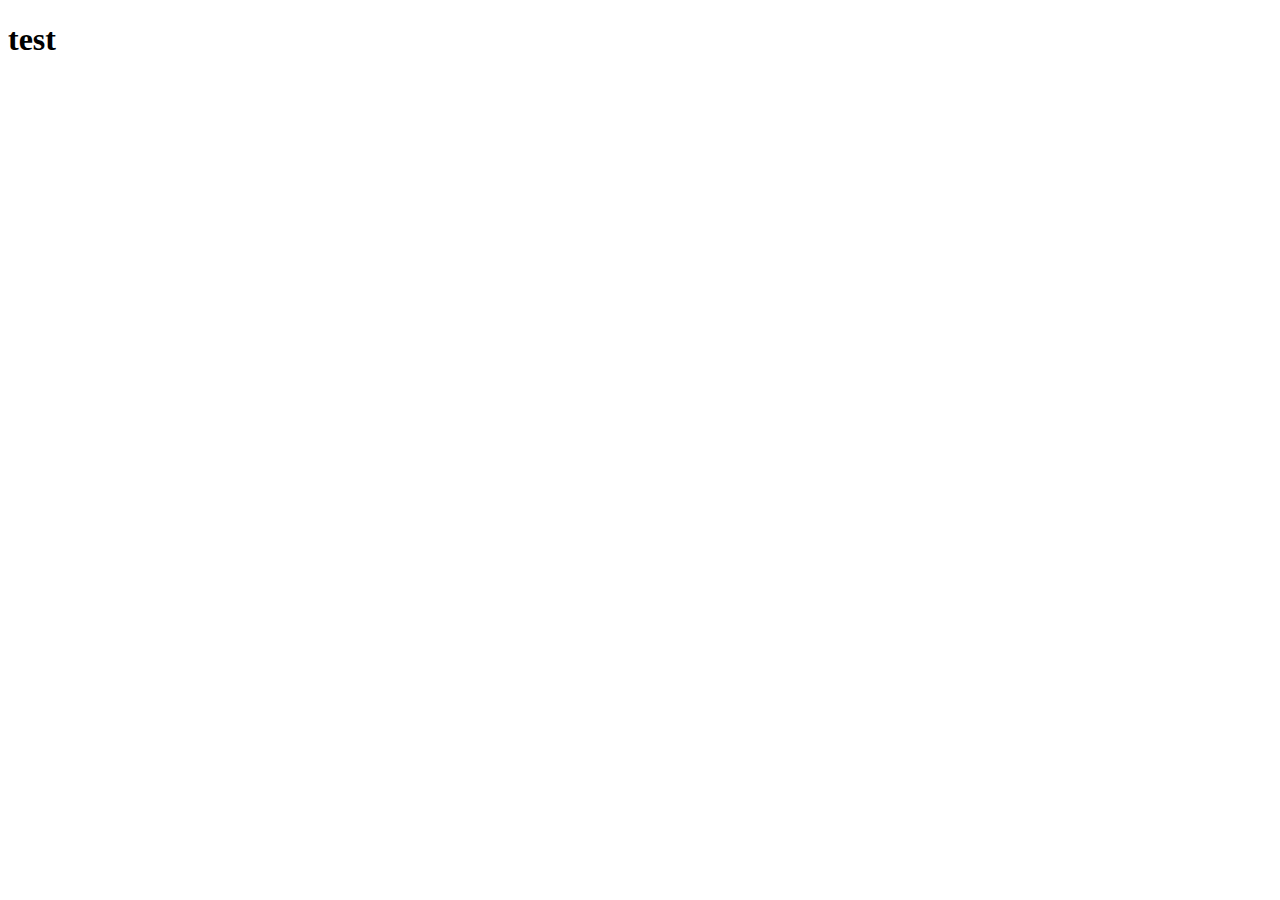
==== index.html @ d65ccb64 "Pequeno fix" ====
<!DOCTYPE html>
<html>
	<head>
		<meta charset="utf-8">
		<meta http-equiv="X-UA-Compatible" content="IE=edge">
		<title>Kaio Oliveira - Sou eu!</title>
		<link rel="stylesheet" href="./assets/css/style.css">
		<link rel="stylesheet" type="text/css" href="http://fonts.googleapis.com/css?family=Ubuntu:regular,bold&subset=Latin">
	</head>

	<body>
	<main class="prompt">
		
	</main>
	
	<h1>test</h1>
	</body>

	<script src="//code.jquery.com/jquery-2.2.4.min.js"></script>
	<script src="./assets/js/main.js"></script>

</html>
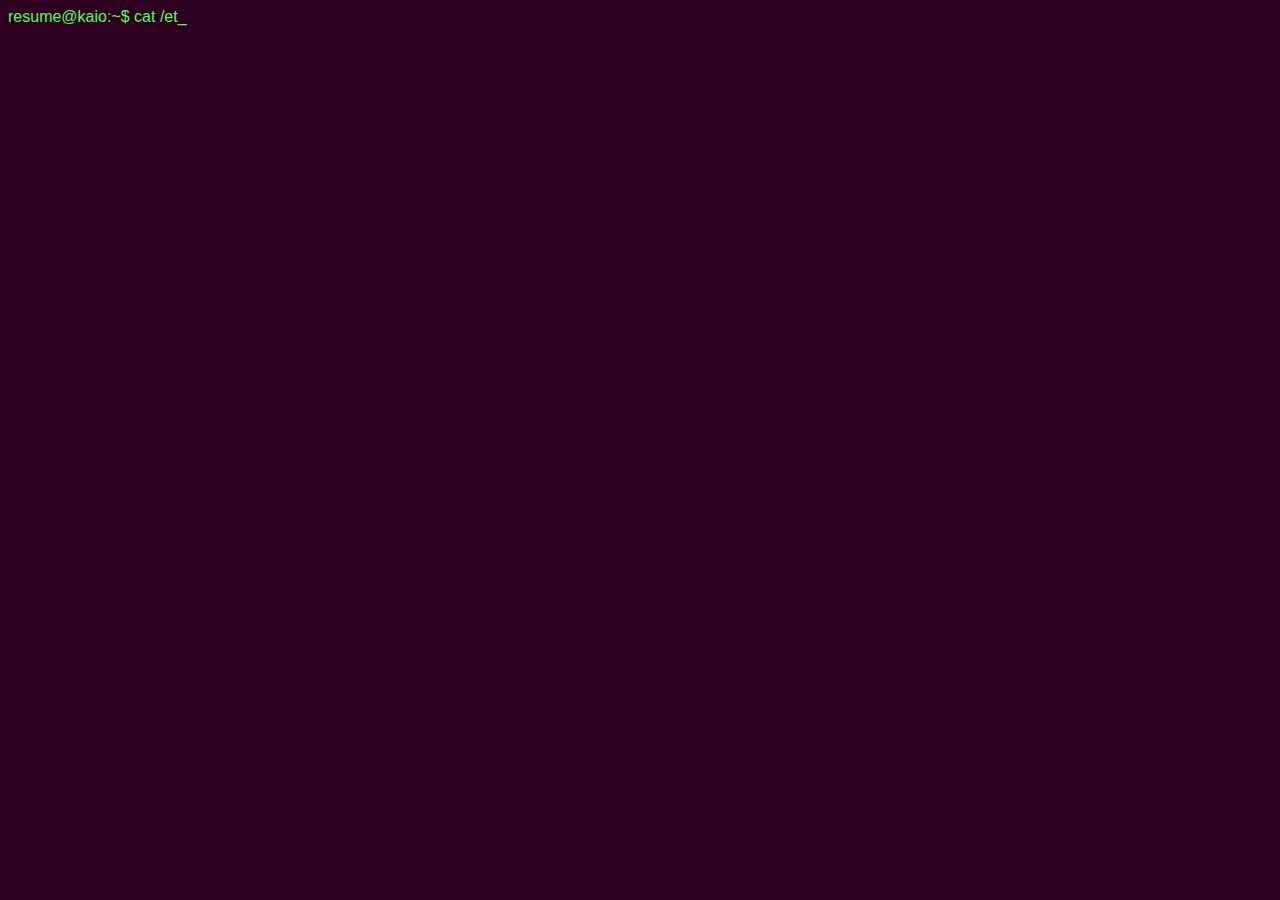
==== commit 99f635d4: "Javascript funcionando" ====
--- a/index.html
+++ b/index.html
@@ -5,15 +5,19 @@
 		<meta http-equiv="X-UA-Compatible" content="IE=edge">
 		<title>Kaio Oliveira - Sou eu!</title>
 		<link rel="stylesheet" href="./assets/css/style.css">
-		<link rel="stylesheet" type="text/css" href="http://fonts.googleapis.com/css?family=Ubuntu:regular,bold&subset=Latin">
+
+		<style>
+		
+		</style>
+
 	</head>
 
 	<body>
+
 	<main class="prompt">
 		
 	</main>
-	
-	<h1>test</h1>
+
 	</body>
 
 	<script src="//code.jquery.com/jquery-2.2.4.min.js"></script>
--- a/assets/css/style.css
+++ b/assets/css/style.css
@@ -0,0 +1,21 @@
+body {
+  background-color: #2c001e;
+  color: #55ff55;
+  font-family: Ubuntu, sans-serif;
+}
+.output {
+  color: white;
+}
+.output a{
+	color: yellow;
+}
+.output a:visited{
+	color: yellow;
+}
+.active:after {
+  content: '_';
+}
+img{
+	display: none;
+	
+}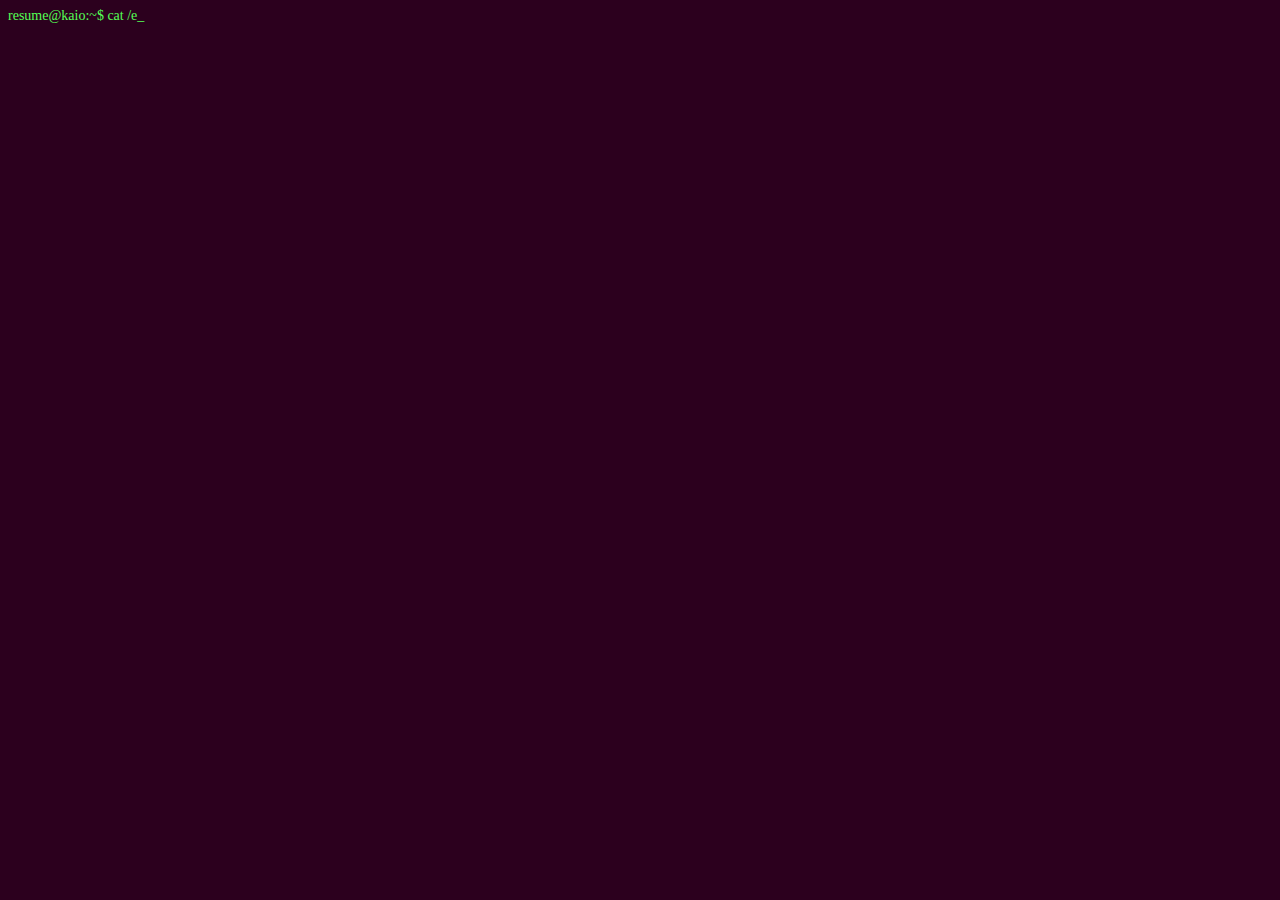
==== commit e6df9c52: "Mudancas no conteudo da pagina" ====
--- a/index.html
+++ b/index.html
@@ -5,6 +5,8 @@
 		<meta http-equiv="X-UA-Compatible" content="IE=edge">
 		<title>Kaio Oliveira - Sou eu!</title>
 		<link rel="stylesheet" href="./assets/css/style.css">
+		<link rel="stylesheet" type="text/css" href="http://fonts.googleapis.com/css?family=Ubuntu:regular&subset=Latin">
+		<link rel="icon" href="http://example.com/favicon.png">
 
 		<style>
 		
--- a/assets/css/style.css
+++ b/assets/css/style.css
@@ -1,10 +1,11 @@
 body {
-  background-color: #2c001e;
-  color: #55ff55;
-  font-family: Ubuntu, sans-serif;
+  	background-color: #2c001e;
+  	color: #55ff55;
+  	font-family: Consolas;
+  	font-size: 14px;
 }
 .output {
-  color: white;
+  	color: white;
 }
 .output a{
 	color: yellow;
@@ -13,7 +14,7 @@
 	color: yellow;
 }
 .active:after {
-  content: '_';
+  	content: '_';
 }
 img{
 	display: none;
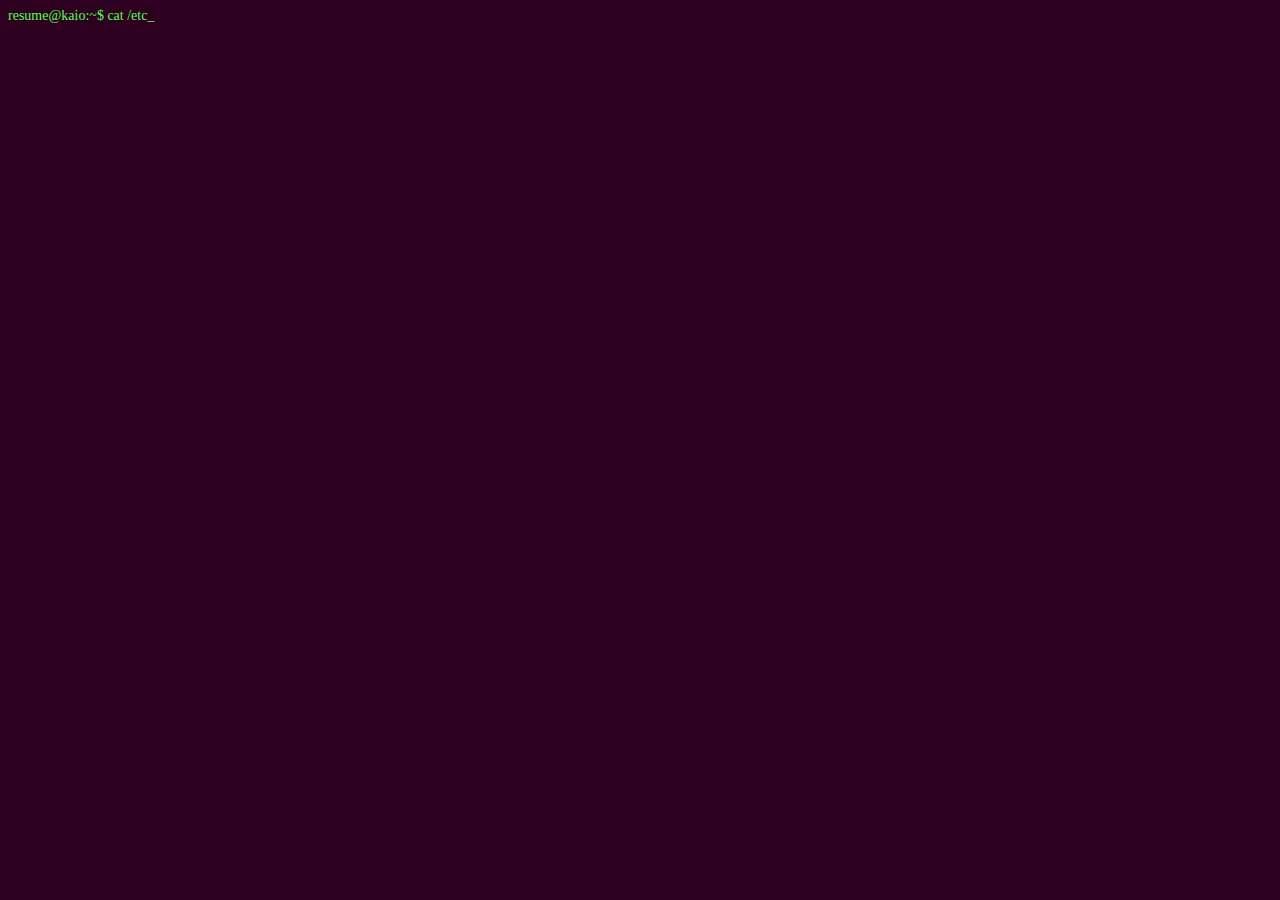
==== commit 67da427a: "Mudanca no estilo" ====
--- a/index.html
+++ b/index.html
@@ -5,7 +5,6 @@
 		<meta http-equiv="X-UA-Compatible" content="IE=edge">
 		<title>Kaio Oliveira - Sou eu!</title>
 		<link rel="stylesheet" href="./assets/css/style.css">
-		<link rel="stylesheet" type="text/css" href="http://fonts.googleapis.com/css?family=Ubuntu:regular&subset=Latin">
 		<link rel="icon" href="http://example.com/favicon.png">
 
 		<style>
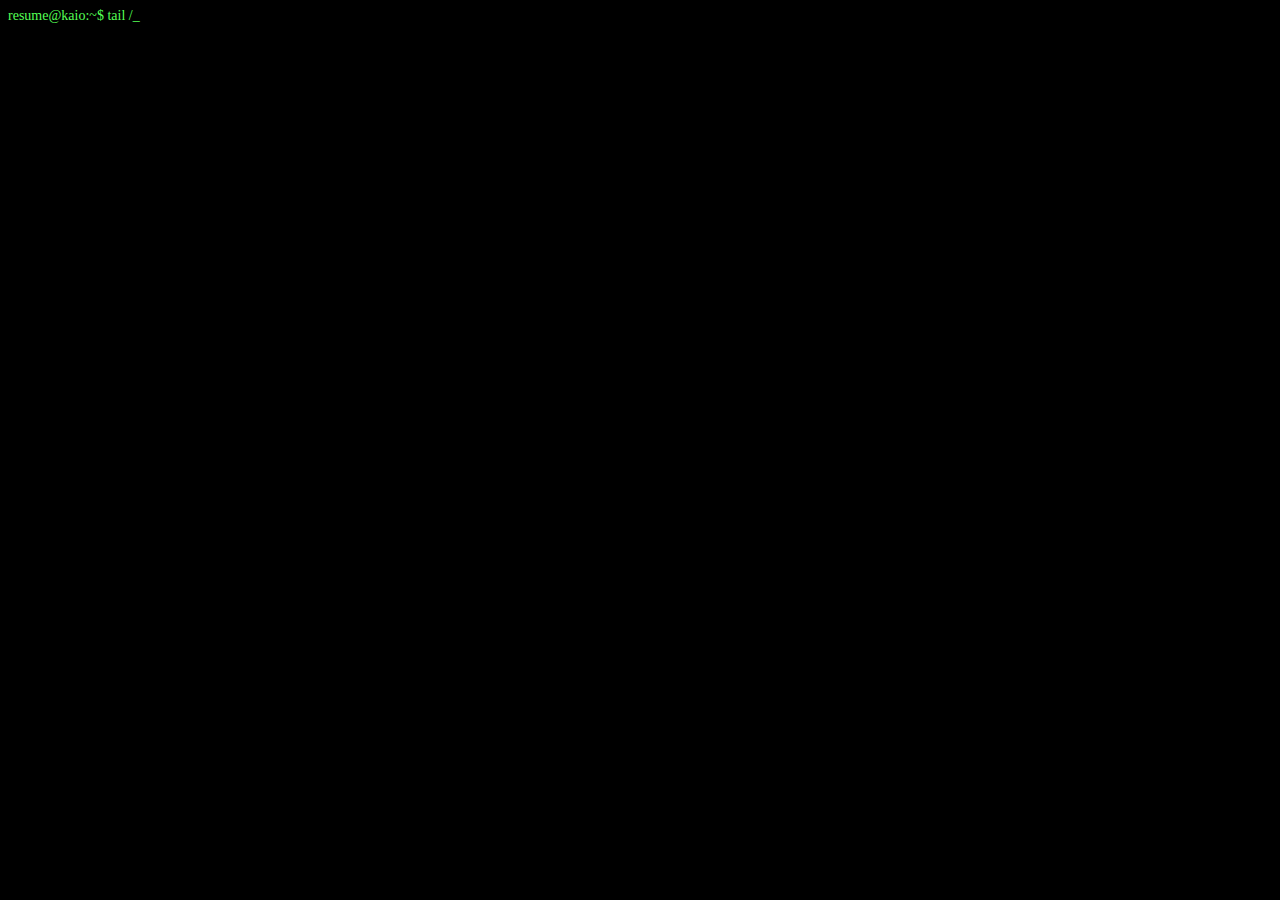
==== commit d2c49bd0: "Mudanca no titulo da pagina" ====
--- a/index.html
+++ b/index.html
@@ -3,25 +3,16 @@
 	<head>
 		<meta charset="utf-8">
 		<meta http-equiv="X-UA-Compatible" content="IE=edge">
-		<title>Kaio Oliveira - Sou eu!</title>
+		<title>Kaio Oliveira - It's me!</title>
 		<link rel="stylesheet" href="./assets/css/style.css">
 		<link rel="icon" href="http://example.com/favicon.png">
-
-		<style>
-		
-		</style>
-
 	</head>
 
 	<body>
-
 	<main class="prompt">
-		
 	</main>
-
 	</body>
 
 	<script src="//code.jquery.com/jquery-2.2.4.min.js"></script>
 	<script src="./assets/js/main.js"></script>
-
 </html>--- a/assets/css/style.css
+++ b/assets/css/style.css
@@ -1,5 +1,5 @@
 body {
-  	background-color: #2c001e;
+  	background-color: black;
   	color: #55ff55;
   	font-family: Consolas;
   	font-size: 14px;
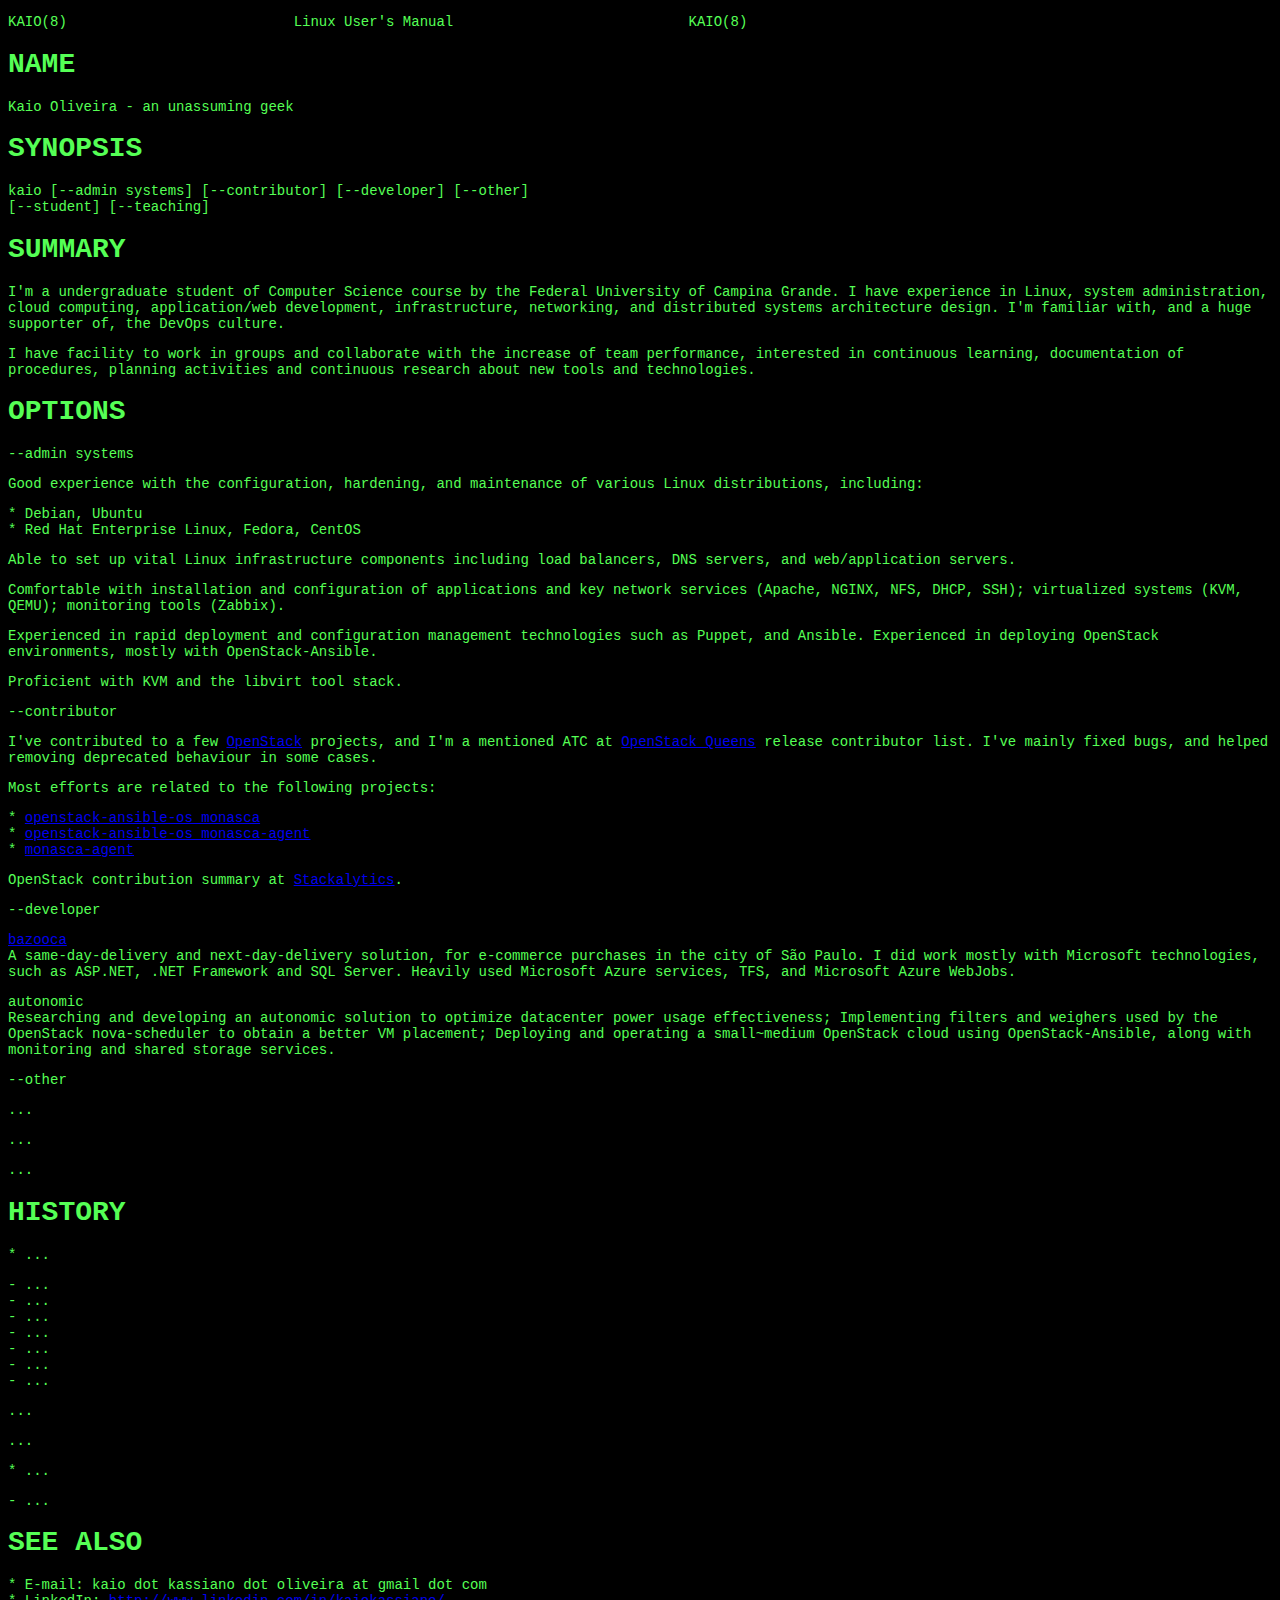
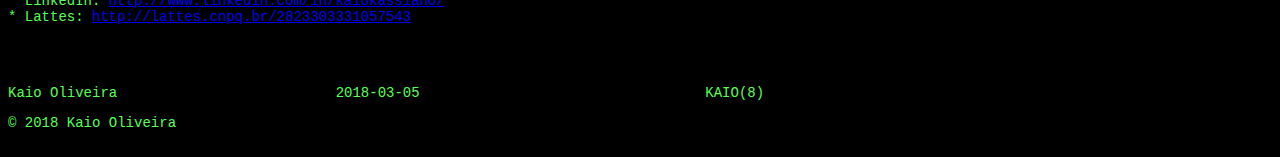
==== commit 0132caa7: "Update content" ====
--- a/index.html
+++ b/index.html
@@ -1,18 +1,149 @@
 <!DOCTYPE html>
-<html>
-	<head>
-		<meta charset="utf-8">
-		<meta http-equiv="X-UA-Compatible" content="IE=edge">
-		<title>Kaio Oliveira - It's me!</title>
-		<link rel="stylesheet" href="./assets/css/style.css">
-		<link rel="icon" href="http://example.com/favicon.png">
-	</head>
+<head>
+  <title>kaio - an unassuming geek - Linux man page</title>
+  <meta charset="utf-8">
+  <meta http-equiv="content-type" content="text/html">
+  <link rel="stylesheet" href="./assets/css/style.css">
+</head>
+<body>
 
-	<body>
-	<main class="prompt">
-	</main>
-	</body>
+<pre class="manheader">KAIO(8)                           Linux User's Manual                            KAIO(8)
+</pre>
+<h1>NAME</h1>
+<p class="subtext">
+  Kaio Oliveira - an unassuming geek
+</p>
 
-	<script src="//code.jquery.com/jquery-2.2.4.min.js"></script>
-	<script src="./assets/js/main.js"></script>
-</html>+<h1>SYNOPSIS</h1>
+<p class="subtext">
+  kaio [--admin systems] [--contributor] [--developer] [--other]<br />
+  [--student] [--teaching]
+</p>
+
+<h1>SUMMARY</h1>
+<p class="subtext">
+  I'm a undergraduate student of Computer Science course by the Federal University of Campina Grande.
+  I have experience in Linux, system administration, cloud computing, application/web development,
+  infrastructure, networking, and distributed systems architecture design. I'm familiar with,
+  and a huge supporter of, the DevOps culture.
+</p>
+<p class="subtext">
+  I have facility to work in groups and collaborate with the increase of team performance, interested
+  in continuous learning, documentation of procedures, planning activities and continuous research about
+  new tools and technologies.
+</p>
+<h1>OPTIONS</h1>
+<p class="subtext">
+  --admin systems
+</p>
+<p class="doublesubtext">
+  Good experience with the configuration, hardening, and maintenance of various Linux distributions,
+  including:
+</p>
+<p class="triplesubtext">
+  * Debian, Ubuntu<br />
+  * Red Hat Enterprise Linux, Fedora, CentOS<br />
+</p>
+<p class="doublesubtext">
+  Able to set up vital Linux infrastructure components including load balancers, DNS servers, and
+  web/application servers.
+</p>
+<p class="doublesubtext">
+  Comfortable with installation and configuration of applications and key network services (Apache,
+  NGINX, NFS, DHCP, SSH); virtualized systems (KVM, QEMU); monitoring tools (Zabbix).
+</p>
+<p class="doublesubtext">
+  Experienced in rapid deployment and configuration management technologies such as Puppet, and Ansible.
+  Experienced in deploying OpenStack environments, mostly with OpenStack-Ansible.
+</p>
+<p class="doublesubtext">
+  Proficient with KVM and the libvirt tool stack.
+</p>
+<p class="subtext">
+  --contributor
+</p>
+<p class="doublesubtext">
+  I've contributed to a few <a href="https://www.openstack.org/" target=_blank>OpenStack</a> projects, and I'm a mentioned ATC
+  at <a href="https://www.openstack.org/software/queens/" target=_blank>OpenStack Queens</a> release contributor
+  list. I've mainly fixed bugs, and helped removing deprecated behaviour in some cases.
+</p>
+<p class="doublesubtext">
+  Most efforts are related to the following projects:
+</p>
+<p class="triplesubtext">
+  * <a href="https://github.com/openstack/openstack-ansible-os_monasca" target=_blank>openstack-ansible-os_monasca</a><br />
+  * <a href="https://github.com/openstack/openstack-ansible-os_monasca-agent" target=_blank>openstack-ansible-os_monasca-agent</a><br />
+  * <a href="https://github.com/openstack/monasca-agent" target=_blank>monasca-agent</a><br />
+</p>
+<p class="doublesubtext">
+  OpenStack contribution summary at <a href="http://stackalytics.com/?user_id=kaiokassiano&metric=all&release=all" target=_blank>Stackalytics</a>.
+</p>
+<p class="subtext">
+  --developer
+</p>
+<p class="doublesubtext">
+  <a href="http://www.bazooca.com.br" target=_blank>bazooca</a><br/ >
+  A same-day-delivery and next-day-delivery solution, for e-commerce purchases in the city of São Paulo. I did work mostly with Microsoft technologies,
+  such as ASP.NET, .NET Framework and SQL Server. Heavily used Microsoft Azure services, TFS, and Microsoft Azure WebJobs.
+</p>
+<p class="doublesubtext">
+  <a>autonomic</a><br />
+  Researching and developing an autonomic solution to optimize datacenter power usage effectiveness; Implementing filters and weighers used by the
+  OpenStack nova-scheduler to obtain a better VM placement; Deploying and operating a small~medium OpenStack cloud using OpenStack-Ansible,
+  along with monitoring and shared storage services.
+</p>
+
+<p class="subtext">
+  --other
+</p>
+<p class="doublesubtext">
+  ...
+</p>
+<p class="triplesubtext">
+  ...
+</p>
+<p class="doublesubtext">
+  ...
+</p>
+
+<h1>HISTORY</h1>
+<p class="subtext bottomcut">
+  * ...</a>
+</p>
+<p class="doublesubtext">
+  - ...<br>
+  - ...<br>
+  - ...<br>
+  - ...<br>
+  - ...<br>
+  - ...<br>
+  - ...
+</p>
+<p class="subtext bottomcut">
+  ...
+</p>
+<p class="doublesubtext">
+  ...
+</p>
+<p class="subtext bottomcut">
+  * ...
+</p>
+<p class="doublesubtext">
+  - ...
+</p>
+
+<h1>SEE ALSO</h1>
+<p class="subtext">
+  * E-mail:      kaio dot kassiano dot oliveira at gmail dot com<br />
+  * LinkedIn:	 <a href="https://www.linkedin.com/in/kaiokassiano/">http://www.linkedin.com/in/kaiokassiano/</a><br />
+  * Lattes:      <a href="http://lattes.cnpq.br/2823303331057543">http://lattes.cnpq.br/2823303331057543</a><br />
+</p><br><br>
+
+<pre class="manheader">Kaio Oliveira                          2018-03-05                                  KAIO(8)
+</pre>
+
+<p class="footer">
+  &copy; 2018 Kaio Oliveira
+</p>
+</body>
+</html>
--- a/assets/css/style.css
+++ b/assets/css/style.css
@@ -1,7 +1,7 @@
 body {
   	background-color: black;
   	color: #55ff55;
-  	font-family: Consolas;
+  	font-family: monospace;
   	font-size: 14px;
 }
 .output {
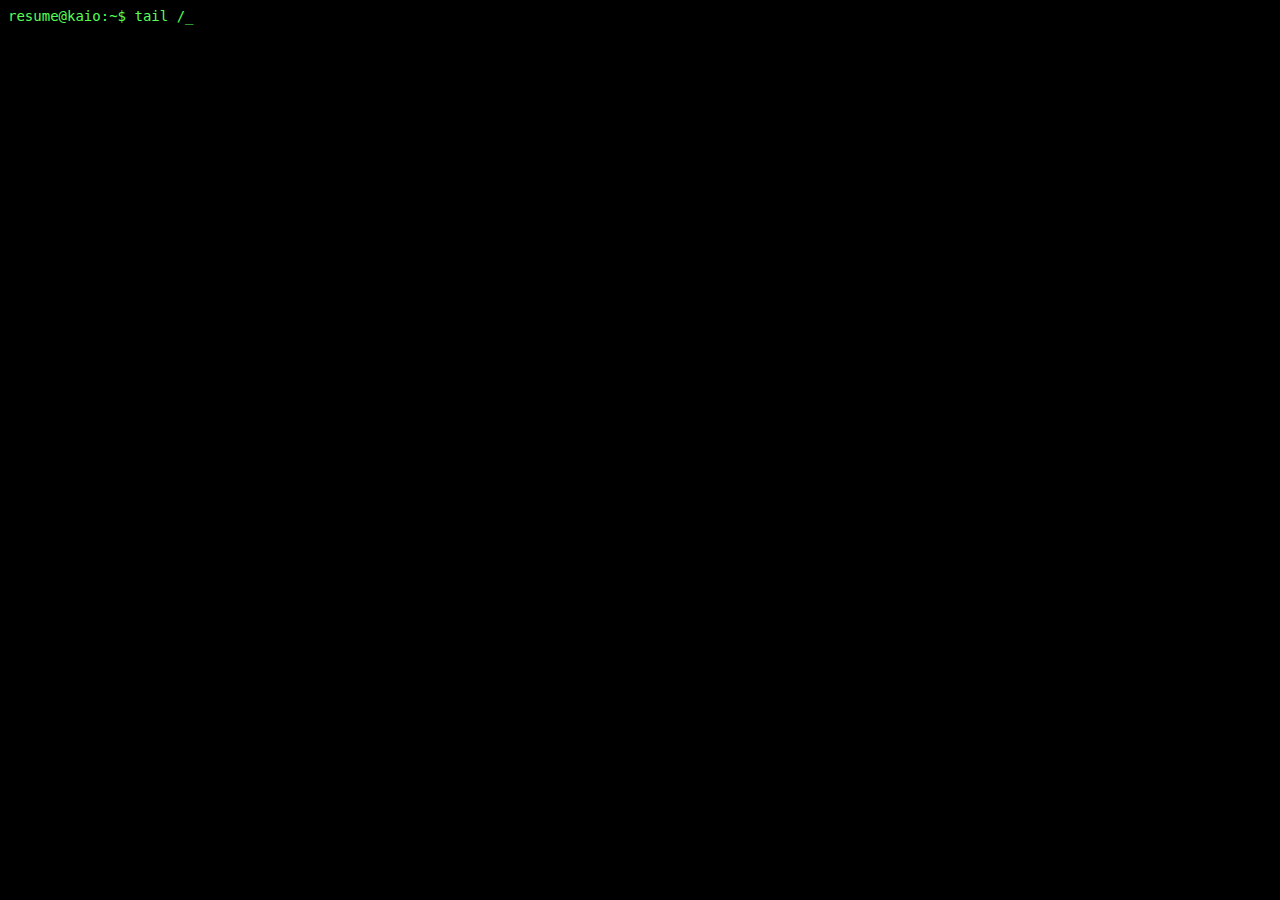
==== commit bf96f729: "Change back to terminal style" ====
--- a/index.html
+++ b/index.html
@@ -1,149 +1,18 @@
 <!DOCTYPE html>
-<head>
-  <title>kaio - an unassuming geek - Linux man page</title>
-  <meta charset="utf-8">
-  <meta http-equiv="content-type" content="text/html">
-  <link rel="stylesheet" href="./assets/css/style.css">
-</head>
-<body>
+<html>
+	<head>
+		<meta charset="utf-8">
+		<meta http-equiv="X-UA-Compatible" content="IE=edge">
+		<title>Kaio Oliveira - It's me!</title>
+		<link rel="stylesheet" href="./assets/css/style.css">
+		<link rel="icon" href="http://example.com/favicon.png">
+	</head>
 
-<pre class="manheader">KAIO(8)                           Linux User's Manual                            KAIO(8)
-</pre>
-<h1>NAME</h1>
-<p class="subtext">
-  Kaio Oliveira - an unassuming geek
-</p>
+	<body>
+	<main class="prompt">
+	</main>
+	</body>
 
-<h1>SYNOPSIS</h1>
-<p class="subtext">
-  kaio [--admin systems] [--contributor] [--developer] [--other]<br />
-  [--student] [--teaching]
-</p>
-
-<h1>SUMMARY</h1>
-<p class="subtext">
-  I'm a undergraduate student of Computer Science course by the Federal University of Campina Grande.
-  I have experience in Linux, system administration, cloud computing, application/web development,
-  infrastructure, networking, and distributed systems architecture design. I'm familiar with,
-  and a huge supporter of, the DevOps culture.
-</p>
-<p class="subtext">
-  I have facility to work in groups and collaborate with the increase of team performance, interested
-  in continuous learning, documentation of procedures, planning activities and continuous research about
-  new tools and technologies.
-</p>
-<h1>OPTIONS</h1>
-<p class="subtext">
-  --admin systems
-</p>
-<p class="doublesubtext">
-  Good experience with the configuration, hardening, and maintenance of various Linux distributions,
-  including:
-</p>
-<p class="triplesubtext">
-  * Debian, Ubuntu<br />
-  * Red Hat Enterprise Linux, Fedora, CentOS<br />
-</p>
-<p class="doublesubtext">
-  Able to set up vital Linux infrastructure components including load balancers, DNS servers, and
-  web/application servers.
-</p>
-<p class="doublesubtext">
-  Comfortable with installation and configuration of applications and key network services (Apache,
-  NGINX, NFS, DHCP, SSH); virtualized systems (KVM, QEMU); monitoring tools (Zabbix).
-</p>
-<p class="doublesubtext">
-  Experienced in rapid deployment and configuration management technologies such as Puppet, and Ansible.
-  Experienced in deploying OpenStack environments, mostly with OpenStack-Ansible.
-</p>
-<p class="doublesubtext">
-  Proficient with KVM and the libvirt tool stack.
-</p>
-<p class="subtext">
-  --contributor
-</p>
-<p class="doublesubtext">
-  I've contributed to a few <a href="https://www.openstack.org/" target=_blank>OpenStack</a> projects, and I'm a mentioned ATC
-  at <a href="https://www.openstack.org/software/queens/" target=_blank>OpenStack Queens</a> release contributor
-  list. I've mainly fixed bugs, and helped removing deprecated behaviour in some cases.
-</p>
-<p class="doublesubtext">
-  Most efforts are related to the following projects:
-</p>
-<p class="triplesubtext">
-  * <a href="https://github.com/openstack/openstack-ansible-os_monasca" target=_blank>openstack-ansible-os_monasca</a><br />
-  * <a href="https://github.com/openstack/openstack-ansible-os_monasca-agent" target=_blank>openstack-ansible-os_monasca-agent</a><br />
-  * <a href="https://github.com/openstack/monasca-agent" target=_blank>monasca-agent</a><br />
-</p>
-<p class="doublesubtext">
-  OpenStack contribution summary at <a href="http://stackalytics.com/?user_id=kaiokassiano&metric=all&release=all" target=_blank>Stackalytics</a>.
-</p>
-<p class="subtext">
-  --developer
-</p>
-<p class="doublesubtext">
-  <a href="http://www.bazooca.com.br" target=_blank>bazooca</a><br/ >
-  A same-day-delivery and next-day-delivery solution, for e-commerce purchases in the city of São Paulo. I did work mostly with Microsoft technologies,
-  such as ASP.NET, .NET Framework and SQL Server. Heavily used Microsoft Azure services, TFS, and Microsoft Azure WebJobs.
-</p>
-<p class="doublesubtext">
-  <a>autonomic</a><br />
-  Researching and developing an autonomic solution to optimize datacenter power usage effectiveness; Implementing filters and weighers used by the
-  OpenStack nova-scheduler to obtain a better VM placement; Deploying and operating a small~medium OpenStack cloud using OpenStack-Ansible,
-  along with monitoring and shared storage services.
-</p>
-
-<p class="subtext">
-  --other
-</p>
-<p class="doublesubtext">
-  ...
-</p>
-<p class="triplesubtext">
-  ...
-</p>
-<p class="doublesubtext">
-  ...
-</p>
-
-<h1>HISTORY</h1>
-<p class="subtext bottomcut">
-  * ...</a>
-</p>
-<p class="doublesubtext">
-  - ...<br>
-  - ...<br>
-  - ...<br>
-  - ...<br>
-  - ...<br>
-  - ...<br>
-  - ...
-</p>
-<p class="subtext bottomcut">
-  ...
-</p>
-<p class="doublesubtext">
-  ...
-</p>
-<p class="subtext bottomcut">
-  * ...
-</p>
-<p class="doublesubtext">
-  - ...
-</p>
-
-<h1>SEE ALSO</h1>
-<p class="subtext">
-  * E-mail:      kaio dot kassiano dot oliveira at gmail dot com<br />
-  * LinkedIn:	 <a href="https://www.linkedin.com/in/kaiokassiano/">http://www.linkedin.com/in/kaiokassiano/</a><br />
-  * Lattes:      <a href="http://lattes.cnpq.br/2823303331057543">http://lattes.cnpq.br/2823303331057543</a><br />
-</p><br><br>
-
-<pre class="manheader">Kaio Oliveira                          2018-03-05                                  KAIO(8)
-</pre>
-
-<p class="footer">
-  &copy; 2018 Kaio Oliveira
-</p>
-</body>
-</html>
+	<script src="https://code.jquery.com/jquery-2.2.4.min.js"></script>
+	<script src="./assets/js/main.js"></script>
+</html>